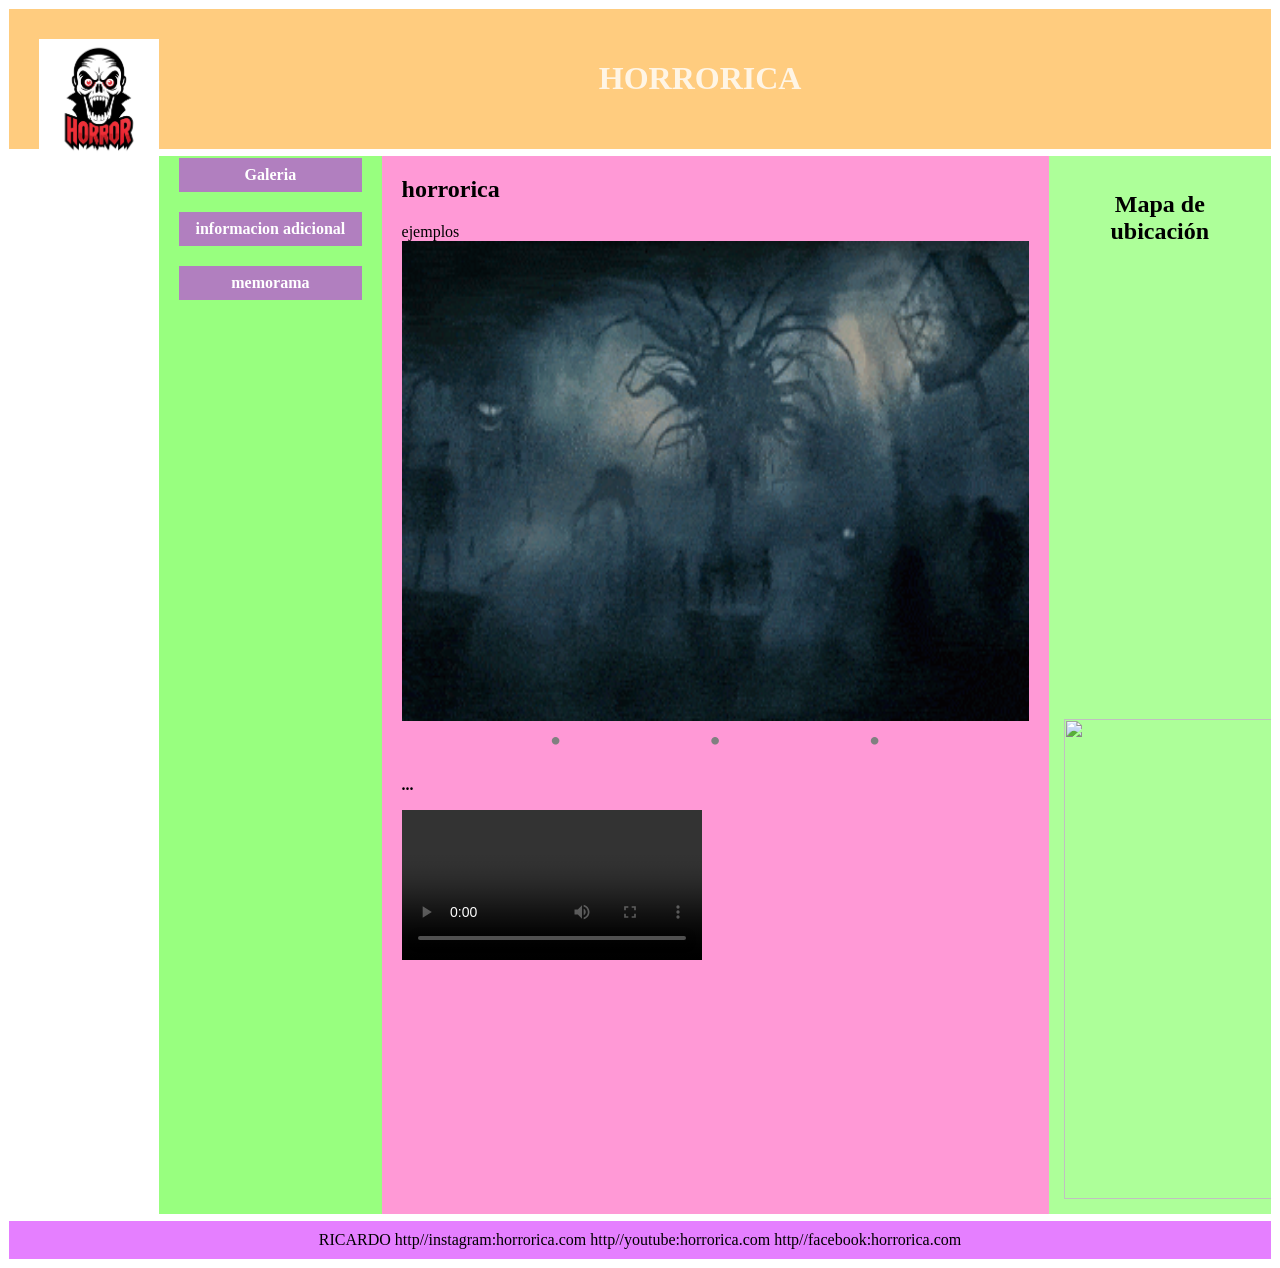
==== index.html @ f0c6a73c "initial commit" ====
<!DOCTYPE html>

<html lang="en"> 
	<head>
	   <meta charset="UTF-8">
		<title>Bienbenido HORRORICA</title> 
		<link rel="stylesheet" href="carrusel.css">
		<link rel="stylesheet" href="estillos.css" type="text/css"/> 
		</head> 


	<body> 			
		<div id ="contenedor"> 
		<div id="cabecera">
				<img src="img/logo2.jpg" id="imglogo">
				<h1>HORRORICA</h1>
		</div>
	
<div id="alinear">
			<div id="ss">
			  <div class="izquierdo">
				<a href="galeria.html">Galeria</a>
				<br>
   			  <a href="informcion adicional.html">informacion adicional</a>
				<br>
			  <a href="memorama.html">memorama</a>
				
				  </div>

  <div class="cuerpo">
    <h2>horrorica</h2>
	
	<!--slider-->
	<div class="carrousel">
        <div class="conteCarrousel">
            
			<div class="itemCarrousel" id="itemCarrousel-1">
			
			ejemplos
			<img src="img/p1.gif" class="img class1" >
                <div class="itemCarrouselTarjeta"></div>
                <div class="itemCarrouselArrows">
                    <a href="#itemCarrousel-3">
                        <i class="fas fa-chevron-left"></i>
                    </a>
                    <a href="#itemCarrousel-2">
                        <i class="fas fa-chevron-right"></i>
                    </a>
                </div>
            </div>
			
			
            <div class="itemCarrousel" id="itemCarrousel-2">

                <div class="itemCarrouselTarjeta">B
				<img src="img/p3.gif" class="img class1" >
				</div>
                <div class="itemCarrouselArrows">
                    <a href="#itemCarrousel-1">
                        <i class="fas fa-chevron-left"></i>
                    </a>
                    <a href="#itemCarrousel-3">
                        <i class="fas fa-chevron-right"></i>
                    </a>
                </div>
            </div>
			
			
            <div class="itemCarrousel" id="itemCarrousel-3">
                <div class="itemCarrouselTarjeta">C
				<img src="img/p2.gif" class="img class1" >
				</div>
                <div class="itemCarrouselArrows">
                    <a href="#itemCarrousel-2">
                        <i class="fas fa-chevron-left"></i>
                    </a>
                    <a href="#itemCarrousel-1">
                        <i class="fas fa-chevron-right"></i>
                    </a>
                </div>
            </div>
			
			
        </div>
		
		
        <div class="conteCarrouselController">
            <a href="#itemCarrousel-1">•</a>
            <a href="#itemCarrousel-2">•</a>
            <a href="#itemCarrousel-3">•</a>
        </div>
    </div>
	
	
	
    
	<p>
	...
	</p> 
    
	<video controls src="video/_Soy la evolución, la revolución..._ 🔥Pose - Daddy Yankee.mp4">
	</video> 
	<!--etiqueta para insertar un video--> 
  </div>

<div class="derecho">
    <h2>Mapa de ubicación</h2>
    <iframe src="https://www.google.com/maps/embed?pb=!1m17!1m12!1m3!1d18263520.181152392!2d-119.00045434801646!3d-56.02848064330098!2m3!1f0!2f0!3f0!3m2!1i1024!2i768!4f13.1!3m2!1m1!2zNDjCsDUyJzM2LjAiUyAxMjPCsDIzJzM2LjAiVw!5e0!3m2!1ses!2smx!4v1743812682563!5m2!1ses!2smx" width="600" height="450" style="border:0;" allowfullscreen="" loading="lazy" referrerpolicy="no-referrer-when-downgrade"></iframe>
<img src="img/pepsi.webp" class="img class1" >  
 </div>


</div>
</div>

<div class="pie">RICARDO
http//instagram:horrorica.com
http//youtube:horrorica.com
http//facebook:horrorica.com



</div>

</div>


</body>
</html>
---- carrusel.css ----
.carrousel{
    width: 100%;
}

.conteCarrousel{
    width: 100%;
    height: 500px;
    overflow: hidden;
}

.itemCarrousel{
    position: relative;
    width: 100%;
    height: 100%;
}

.itemCarrouselTarjeta{
    width: 100%;
    height: 100%;
}

.itemCarrouselArrows{
    position: absolute;
    top: 0;
    bottom: 0;
    left: 0;
    right: 0;
    height: 100%;
    width: 100%; 
    display: flex;
    align-items: center;
    justify-content: space-between;
    padding: 20px; 
}

.itemCarrouselArrows > i:hover {
    cursor: pointer;
}

#itemCarrousel-1{
	background-image: url("img/p1");
}

#itemCarrousel-2{
    background-color:hsla(0.3turn,100%,50%,0.4);
}

#itemCarrousel-3{
  background-color:hsla(0.4turn,100%,50%,0.4);
}

.conteCarrouselController{
    width: 100%;
    display: flex;
    justify-content: space-evenly;
}

.conteCarrouselController > a{
    text-decoration: none;
    font-size: 2em;
    color: grey;
}

.itemCarrouselArrows > a > i{
    color: white;
}


.img{
	display:block;
	margin-left:auto;
	margin-right:auto;
}

.class1{
	width:640px;
	height:480px;
}
---- estillos.css ----
* {
  box-sizing: border-box; /*La box-sizingpropiedad CSS nos permite incluir el relleno y el borde en el ancho y alto total de un elemento*/
}

#contenedor{
        border:1px solid white;   /* Borde que indica los limites del todo el contenedor*/
}

body{
	      background-image: url("img/the-rock-rock-meme.gif"); /* Imagen de fondo para el cuerpo del documento html*/

}

#cabecera {  /*estilos a la cabecera del documento utilizando el id definido en el div correspondiente a esta sección*/
        background-color:hsla(0.1turn,100%,50%,0.5); /* color de fondo de la cabecera, de colores con transparencias que pueden variar según 
		se requiera, azul
		Los valores de color HSLA son una extensión de los valores de color HSL con un canal alfa, que especifica la opacidad del color.*/
		padding:30px;
	    text-align:center;	
	}
	
	 #imglogo{ /* logo */
		max-width:10%; /*propiedad, define el ancho máximo que un elemento puede tener*/
		width:auto; /* propiedad width css establece el ancho de un elemento. Auto - Valor por defecto. El navegador calcula el ancho*/
		height:auto; /* propiedad height css establece la altura de un elemento*/
		float:left;  /* Mantiene la imagen flotando a la izquierda*/
	}
	
	
#alinear{
display: flex;
}

#ss {
	overflow:auto;   /*´propiedad css especifica: si recortar contenido, dibujar barras de desplazamiento o mostrar el 
	contenido excedente en un elemento a nivel de bloque.Depende del agente de usuario. Navegadores de escritorio como Firefox proveen barras de 
	desplazamiento si hay contenido excedente. */
 }

.izquierdo {
	float:left; /* Propiedad flotante css, especifica cómo debe flotar un elemento*/
    width:20%; /*Ancho sección menu*/
    text-align:center; /*Alineación del text*/
    padding:0 20px; /* Relleno */
	background-color:hsla(0.3turn,100%,50%,0.5); /*color morado con opacidad hsla*/
	height:100%; /*Altura */
	margin-top:7px; /*propiedad que establece el margen superior de un elemento especificando una longitud o un porcentaje*/
	 	 
}

.izquierdo a {
      background-color:hsla(0.8turn,100%,50%,0.5);  /*Color en link de menú*/
	  padding:8px; /*Relleno del link que da efecto de botones */
	  margin-top:2px; /* Margen entre un link  y otro*/
	  display:block; /*Pantalla valor de bloque*/
	  width:100%; /* anchura en relleno de los link*/
	  color:white; /* Color del link*/
	  font-weight: bold;
	  text-align:center; 
	  text-decoration:none; /* sin la linea que caracteriza un enlace*/
}


  .izquierdo a:hover{ /*Efecto hover para menus al seleccionar*/
		background-color:hsla(0.6turn,100%,50%,0.2);  /* El efecto hover hace que al seleccionar con el puntero 
		cualquiera de los link, se torne de otro color al establecido en el relleno*/
		}
	 
	 
   .cuerpo { /* estilos al contenido central de la página*/
	 height:100%; /* altura */
	 margin-top:7px; /*Margen superior*/
	 float:left; /* permite al elemento main flotar en una posicion*/
	 width:60%; /* anchura del elemento */
	 padding:0 20px; /* relleno */
	 background-color:hsla(0.9turn,100%,50%,0.4); /* Color con trasnparencias/opacidad*/
}

	.derecho {
	  background-color:hsla(0.3turn,100%,50%,0.4); /* Color con trasnparencias/opacidad*/
	  float:left; /* permite al elemento flotar en una posicion*/
	  width:20%; /* anchura del elemento */
	  height: 100%;/* altura */
	  padding:15px; /* relleno */
	  margin-top:7px; /*Margen superior*/
	  text-align:center; /*Alineacion de texto al centro*/
}

	@media only screen and (max-width:620px) { /*consulta de medios especificando aplicar condiciones a la pantalla , en este caso 
	un ancho máximo de 620px para adaptarse y no se distorsionen los elementos que hay en ella*/
	  .menu, .main, .right {   /* se consideran los divs que hacen la función para maquetar nuestra página, utilizando las clases .menu, .main, .right 
	  que seran ordenados y adaptados a la pantalla */
		width:100%;
	  }
	}

	.pie{ /* pie de página */
    background-color:hsla(0.8turn,100%,50%,0.5); 
	text-align:center;
	padding:10px;
	margin-top:7px;
	}


	h1{ /*Elemento de encabezado, que hace enfasis en el titulo de la página, el más importante va de h1 hasta h6 que es el menos importante por asi decirlo 
	h1, h2, h3, h4, h5, h6.*/
		
		font-weight: bolder;  /*Es el peso de la fuente, es decir el grosor del texto*/
		font-size: 50;  /* Define el tamaño de la fuente*/
        color:hsla(0.8turn,100%,100%,0.8);  /* Color proporcionado al titulo de encabezado, blanco con opacidad hsla*/
}


p{
    	font-weight: bold;
		font-size: 20;
		text-align: justify; /*Define la alineación del texto, en este caso justificado*/
}

video{ /* estilo al video*/ 
	
	max-width:95%; /* propiedad que define el ancho maximo del video*/

	
}

table, th, td {  /* estilo a la tabla creada en la pagina galeria.html*/
  border: 7px solid blue; /*Bordes  con un grosor de 7px, con un color solido azul*/
  
}















.wrap {
  position: relative;
  height: 100%;
  min-height: 500px;
  padding-bottom: 20px;
}

.game {
	transform-style: preserve-3d;
	perspective: 500px;
	min-height: 100%;
  height: 100%;
}

@mixin width($max){
	@media (max-width: $max){
		@content;
	}
}

@keyframes matchAnim {
	0% {
		background: #bcffcc;
	}
	100% {
		background: white;
	}
}

.card {
  float: left;
  width: 16.66666%;
  height: 25%;
  padding: 5px;
  text-align: center;
	display: block;
	perspective: 500px;
	position: relative;
	cursor: pointer;
  z-index: 50; 
	-webkit-tap-highlight-color: rgba(0,0,0,0);  
	@include width(800px){
		width: 25%;
		height: 16.666%;
	}
	.inside {
		width: 100%;
		height: 100%;
		display: block;
		transform-style: preserve-3d;
		transition: .4s ease-in-out;
		background: white;

		&.picked, &.matched {
			transform: rotateY(180deg);
		}
		&.matched {
			animation: 1s matchAnim ease-in-out;
			animation-delay: .4s;
		}
	}

  .front, .back {
  	border: 1px solid black;
  	backface-visibility: hidden;
  	position: absolute;
  	top: 0;
  	left: 0;
  	width: 100%;
  	height: 100%;
  	padding: 20px;

  	img {
  		max-width: 100%;
  		display: block;
  		margin: 0 auto;
  		max-height: 100%;
  	}
  }
  .front {
  	transform: rotateY(-180deg);
  	@include width(800px){
  		padding: 5px;
  	}
  }
  .back{
		transform: rotateX(0); // fix firefox backface-visibility.
		@include width(800px){
  		padding: 10px;
  	}
  }
}

.modal-overlay {
	display: none;
	background: rgba(0,0,0,.8);
	position: fixed;
	top: 0;
	left: 0;
	width: 100%;
	height: 100%;
}

.modal {
	display: none;
	position: relative;
	width: 500px;
	height: 400px;
	max-height: 90%;
	max-width: 90%;
	min-height: 380px;
	margin: 0 auto;
	background: white;
	top: 50%;
	transform: translateY(-50%);
	padding: 30px 10px;
	.winner {
		font-size: 80px;
		text-align: center;
		font-family: "Anton", sans-serif;
		color: #4d4d4d;
		text-shadow: 0px 3px 0 black;
		@include width(480px){
			font-size: 60px;
		}
	}
	.restart {
		font-family: "Anton", sans-serif;
		margin: 30px auto;
		padding: 20px 30px;
		display: block;
		font-size: 30px;
		border: none;
		background: #4d4d4d;
		background: linear-gradient(#4d4d4d, #222);
		border: 1px solid #222;
		border-radius: 5px;
		color: white;
		text-shadow: 0px 1px 0 black;
		cursor: pointer;
		&:hover {
			background: linear-gradient(#222, black);
		}
	}
	.message {
		text-align: center;
		a {
			text-decoration: none;
			color: #28afe6;
			font-weight: bold;
			&:hover {
				$c: lighten(#28afe6, 10%);
				color: $c;
				border-bottom: 1px dotted $c;
			}
		}
	}
	.share-text {
		text-align: center;
		margin: 10px auto;
	}
	.social {
		margin: 20px auto;
		text-align: center;
		li {
			display: inline-block;
			height: 50px;
			width: 50px;
			margin-right: 10px;
			&:last-child {
				margin-right: 0;
			}
			a {
				display: block;
				line-height: 50px;
				font-size: 20px;
				color: white;
				text-decoration: none;
				border-radius: 5px;
				&.facebook {
					background: #3b5998;
					&:hover {
						background: lighten(#3b5998, 10%);
					}
				}
				&.google {
					background: #D34836;
					&:hover {
						background: lighten(#D34836, 10%);
					}
				}
				&.twitter {
					background: #4099FF;
					&:hover {
						background: lighten(#4099FF, 10%);
					}
				}
			}
		}
	}
}


	.disclaimer {
		line-height: 20px;
		font-size: 12px;
		color: #727272;
		text-align: center;
		@include width(767px){
			font-size: 8px;
		}
	}
}
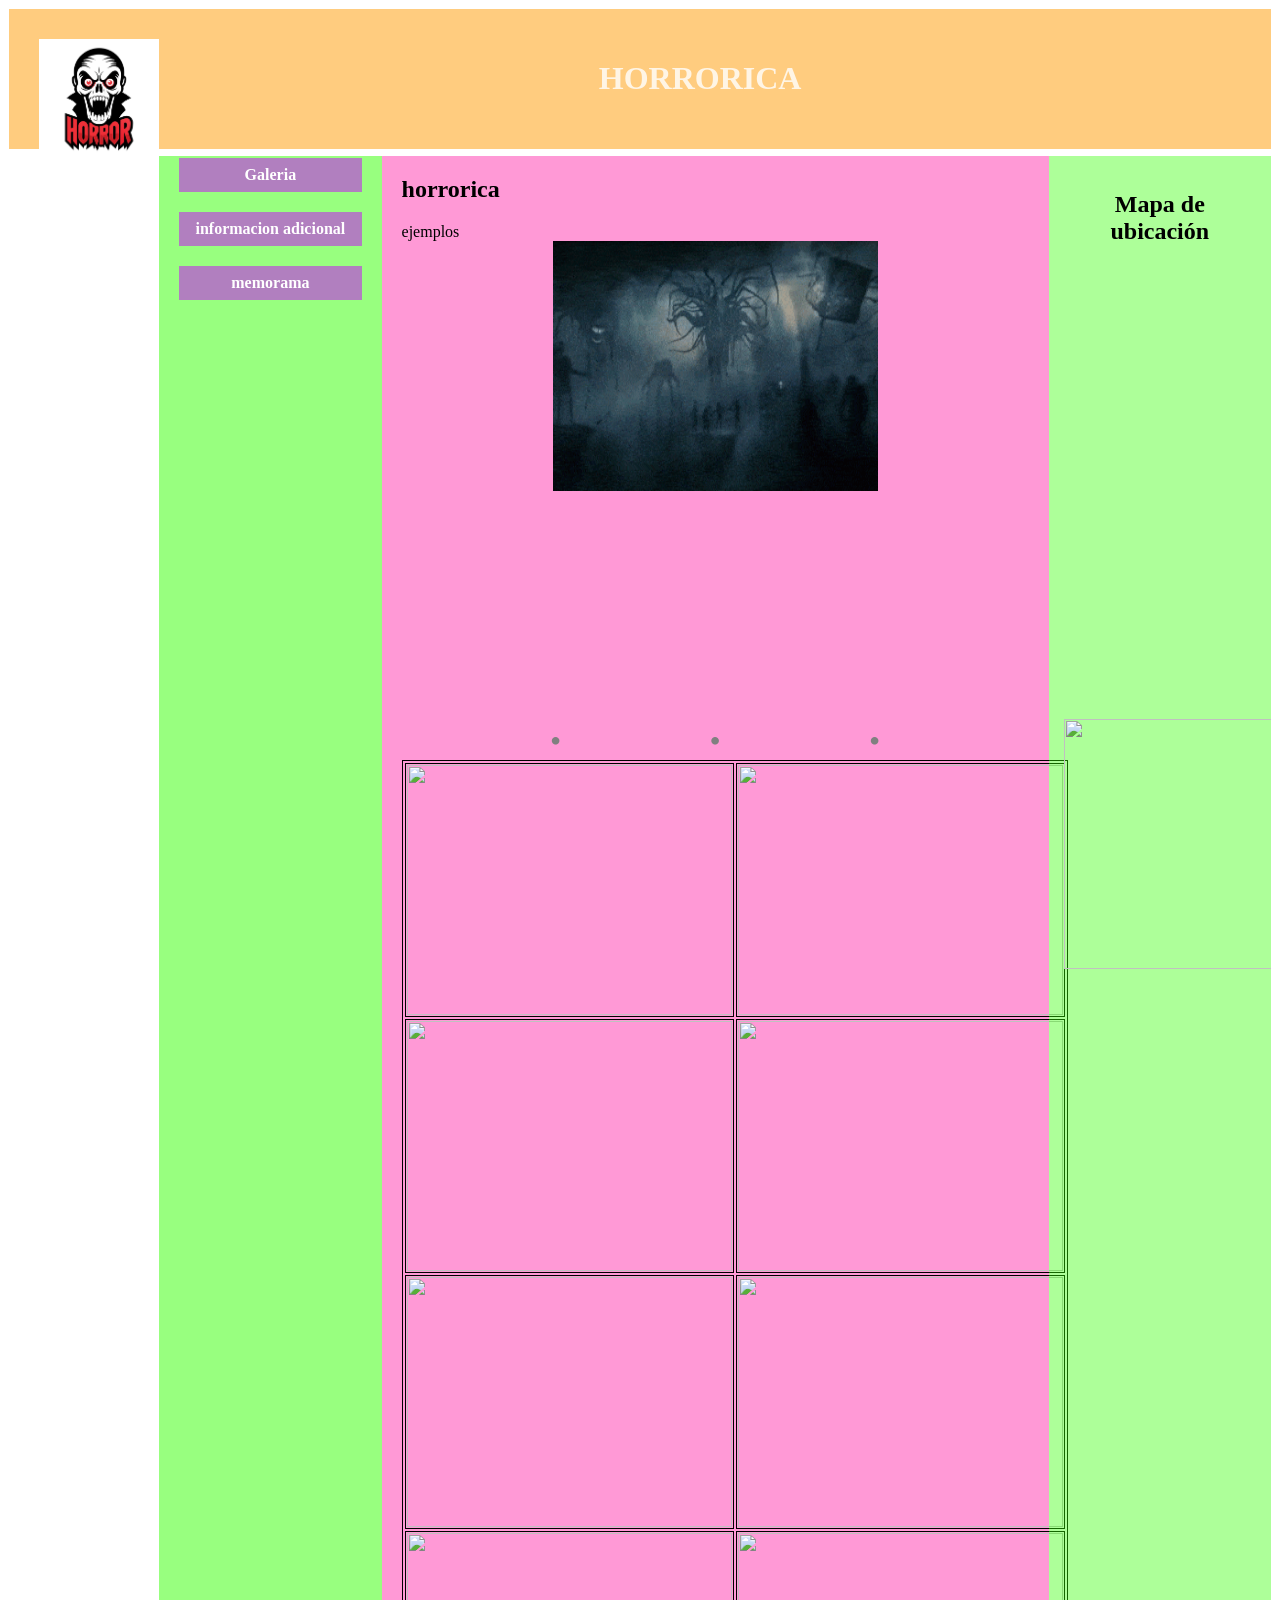
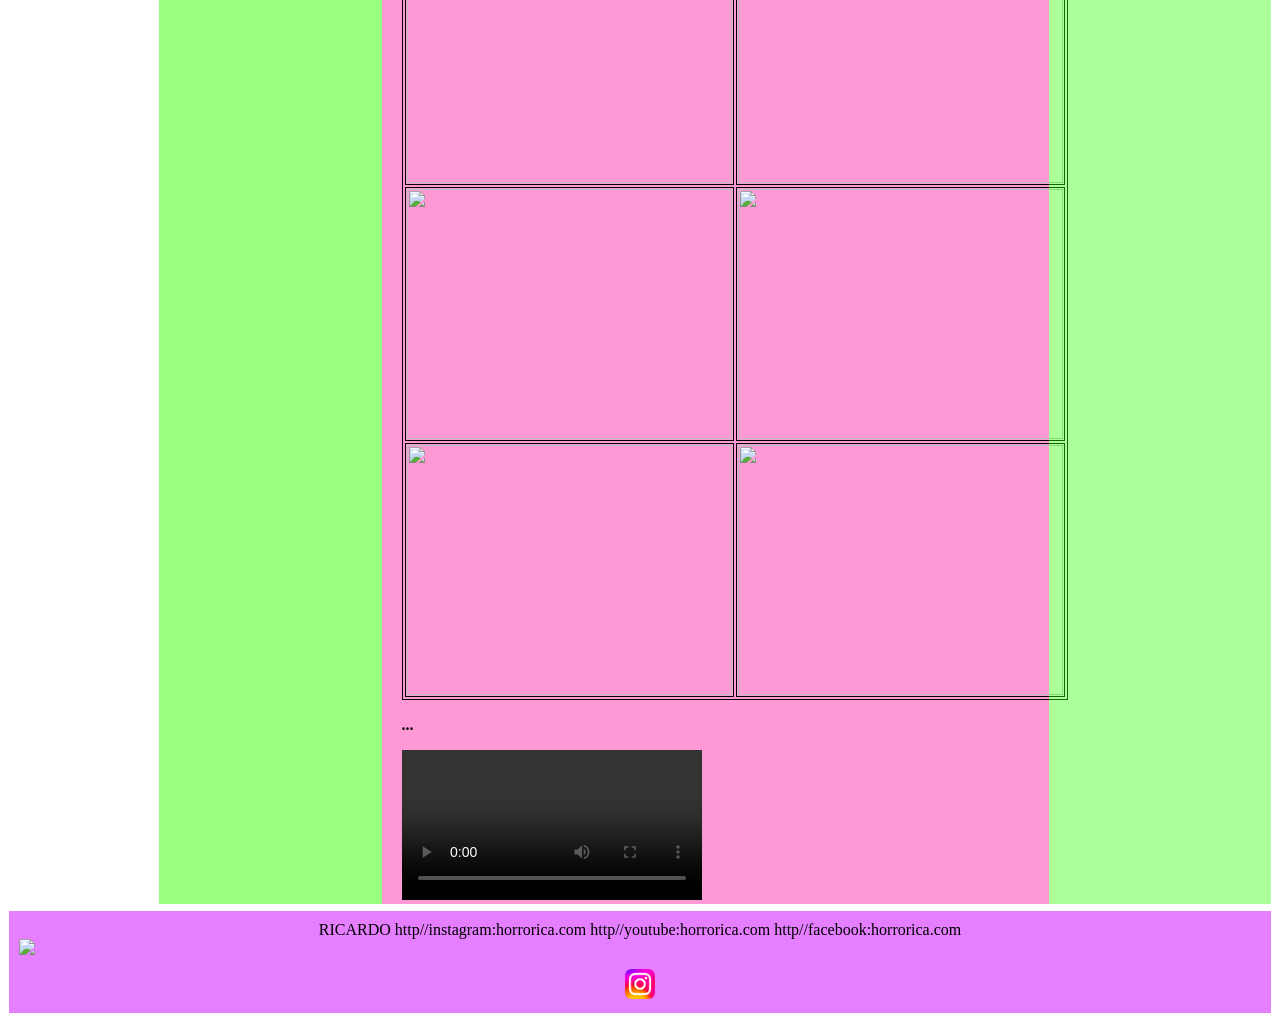
==== commit f439a401: "initial commit" ====
--- a/index.html
+++ b/index.html
@@ -7,8 +7,6 @@
 		<link rel="stylesheet" href="carrusel.css">
 		<link rel="stylesheet" href="estillos.css" type="text/css"/> 
 		</head> 
-
-
 	<body> 			
 		<div id ="contenedor"> 
 		<div id="cabecera">
@@ -78,8 +76,10 @@
                         <i class="fas fa-chevron-right"></i>
                     </a>
                 </div>
+				
             </div>
 			
+
 			
         </div>
 		
@@ -91,7 +91,38 @@
         </div>
     </div>
 	
-	
+	<table>
+  <tr>
+    <td><img src="IMAGENES/1.jpg" class="img class1"></img></td>
+    <td><img src="IMAGENES/2.jpg" class="img class1"></img></td>
+  
+  </tr>
+  <tr>
+    <td><img src="IMAGENES/3.jpg" class="img class1"></img></td>
+    <td><img src="IMAGENES/4.WEBP " class="img class1"></img></td>
+  
+  </tr>
+  <tr>
+    <td><img src="IMAGENES/5.WEBP " class="img class1"></img></td>
+    <td><img src="IMAGENES/6.WEBP " class="img class1"></img></td>
+    
+  </tr>
+  <tr>
+    <td><img src="imagenes/6.WEBP" class="img class1"></img></td>
+    <td><img src="IMAGENES/5.WEBP" class="img class1"></img></td>
+  
+  </tr>
+  <tr>
+    <td><img src="IMAGENES/9.WEBP" class="img class1"></img></td>
+    <td><img src="IMAGENES/10.jpg" class="img class1"></img></td>
+  
+  </tr>
+  <tr>
+    <td><img src="IMAGENES/11.png" class="img class1"></img></td>
+    <td><img src="IMAGENES/12.WEBP" class="img class1"></img></td>
+    
+  </tr>
+</table>
 	
     
 	<p>
@@ -117,8 +148,8 @@
 http//instagram:horrorica.com
 http//youtube:horrorica.com
 http//facebook:horrorica.com
-
-
+<a href="https://www.facebook.com/?locale=es_LA"> <img src="imagenes/55.WEBP " class="img facebook"></a>
+<a href="https://www.instagram.com/"> <img src="img/88.png"class="img instagram"></a>
 
 </div>
 
--- a/estillos.css
+++ b/estillos.css
@@ -129,7 +129,16 @@
   
 }
 
-
+table, th, td {  /* estilo a la tabla creada en la pagina galeria.html*/
+  border: 1px solid black; /*Bordes  con un grosor de 7px, con un color solido azul*/
+  margin-left: auto;
+  margin-right: auto;
+}
+
+.class1{
+		width:325px; 
+		height:250px;
+}
 
 
 
@@ -355,4 +364,27 @@
 			font-size: 8px;
 		}
 	}
+}
+
+.img{
+	display:block;
+	margin-left:auto;
+	margin-right:auto;
+}
+
+.facebook{
+	height:30px;
+	weight:30px;
+	display:inline;
+}
+.img{
+	display:block;
+	margin-left:auto;
+	margin-right:auto;
+}
+
+.instagram{
+	height:30px;
+	weight:30px;
+	display:inline;
 }
